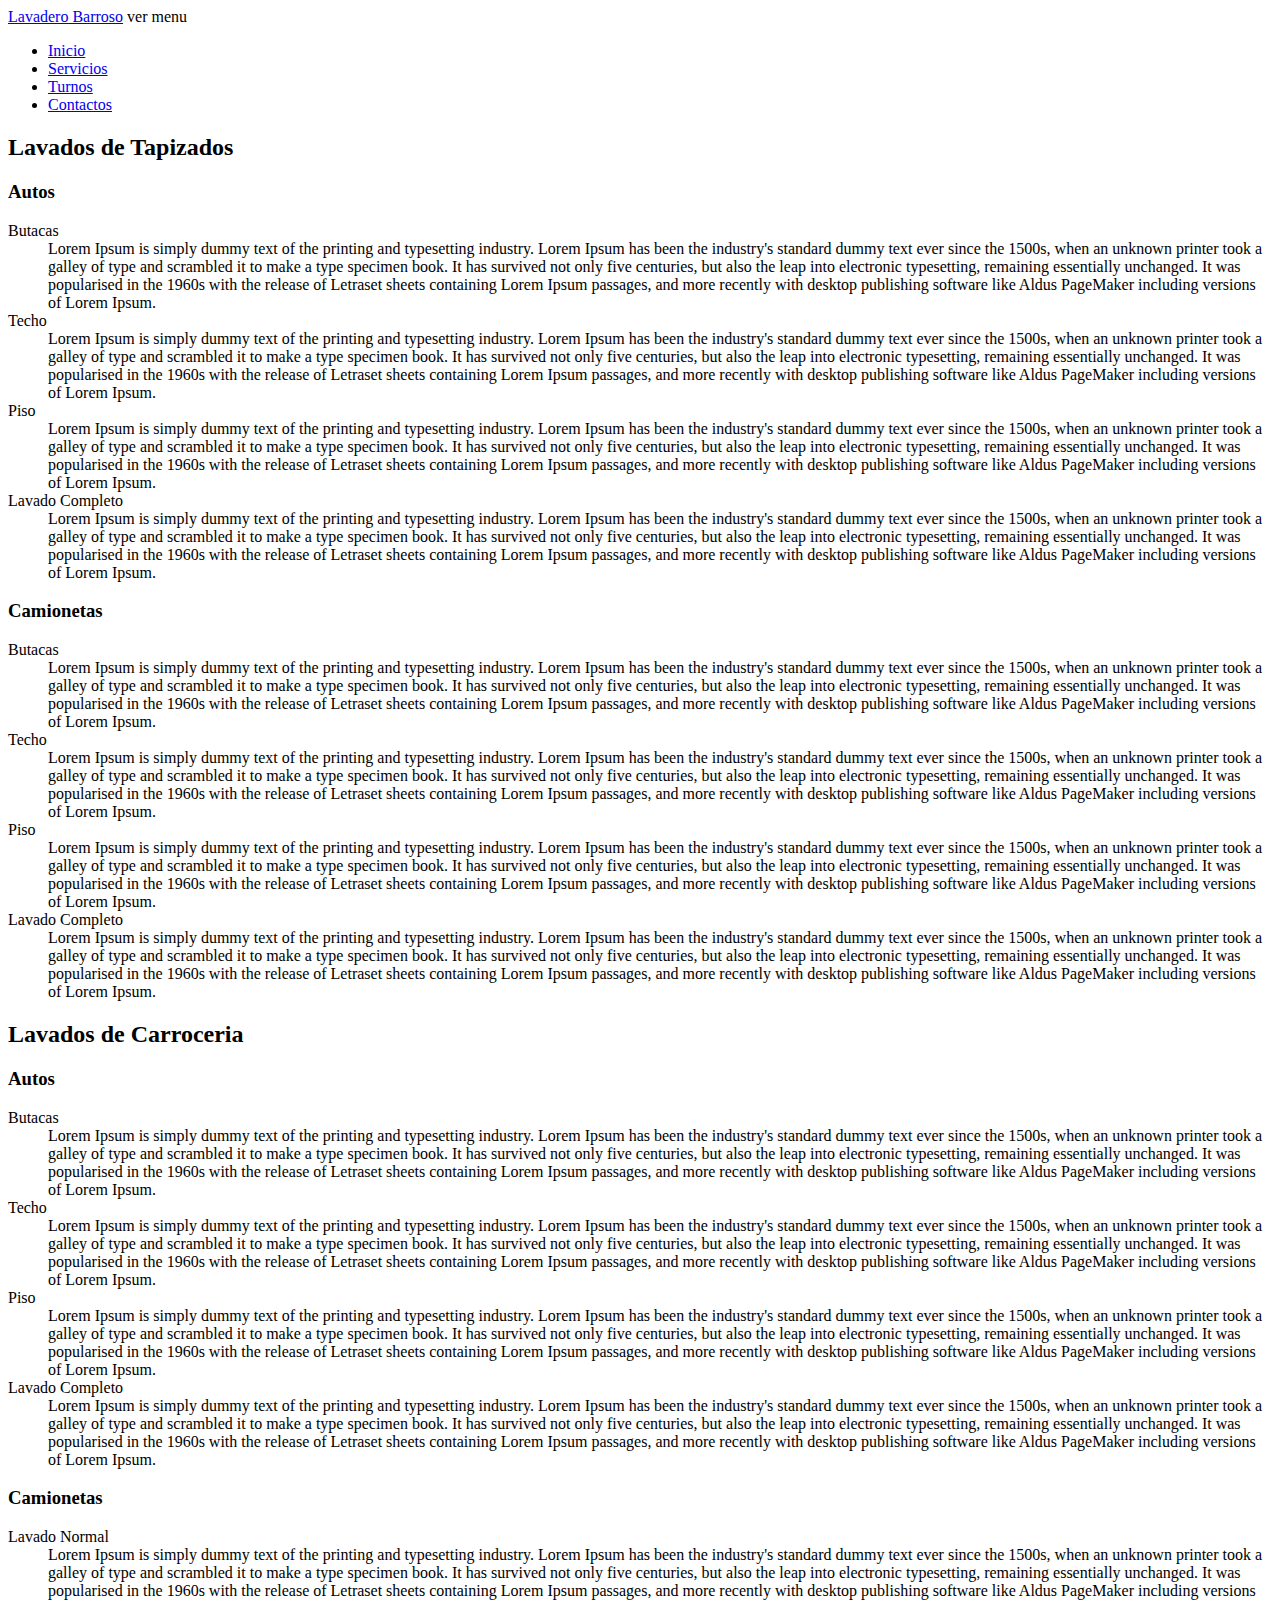
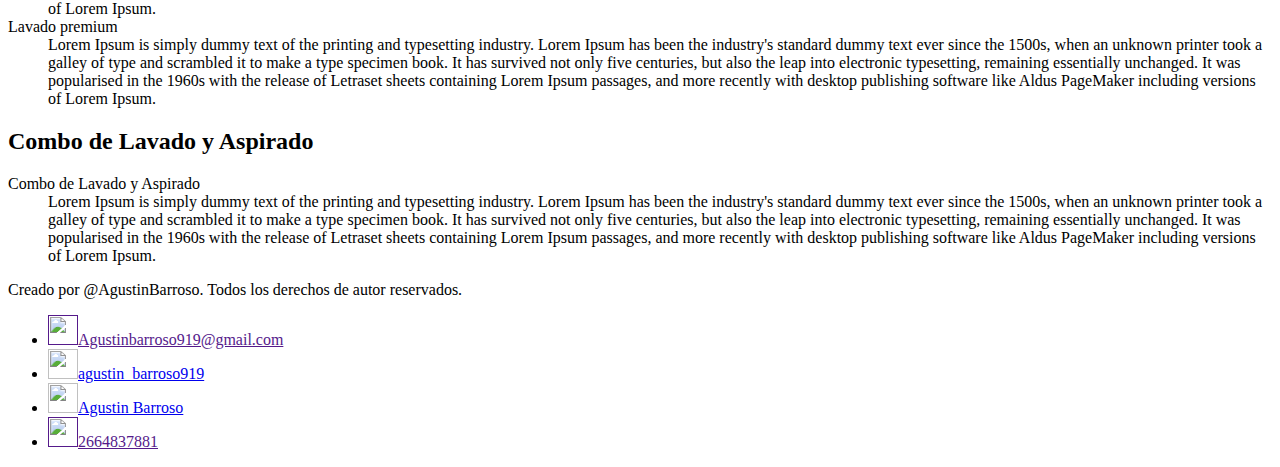
==== servicios.html @ 370b1d12 "Version 1.0.1" ====
<!DOCTYPE html>
<html lang="es">
<head>
    <meta charset="UTF-8">
    <meta http-equiv="X-UA-Compatible" content="IE=edge">
    <meta name="viewport" content="width=device-width, initial-scale=1.0">
    <title>Servicios</title>
    <link rel="shortcut icon" href="./Fuentes/auto.png">

    <link rel="stylesheet" href="https://fonts.google.com/specimen/Roboto">
    <link rel="stylesheet" href="https://fonts.google.com/specimen/Architects+Daughter#standard-styles">
    <link rel="stylesheet" type="text/css" href="Mi PaginaWeb.CSS">
    <script defer src="scripts.js"></script>
</head>
<body>
    <noscript>
        <p>La página que estás viendo requiere  el uso de JavaScript. Si lo has deshabilitado intencionadamente, por favor vuelve a activarlo.</p>
    </noscript>
    <header class="header">
        <div class="container logo-nav-container">
            <a href="index.html" class="logo">Lavadero Barroso</a>
            <span class="menu-icon">ver menu</span>
            <nav class="navegacion">
                <ul class="show">
                    <li><a title="Inicio" type="text/html" href="index.html">Inicio</a></li>
                    <li><a title="Servicios" type="text/html" href="servicios.html">Servicios</a></li>
                    <li><a title="Turnos" target="_blank" type="text/html" href="Turnos.html">Turnos</a></li>
                    <li><a href="#Contactos" title="Contactos">Contactos</a></li>
                </ul>
            </nav>
        </div>
    </header>
    <main class="main">
        <div class="container">
            <a class="anchor" id="Lavado de Tapizados"></a>
            <h2 >Lavados de Tapizados</h2>
            <h3>Autos</h3>
            <dl>
                <dt>Butacas</dt>
                <dd>Lorem Ipsum is simply dummy text of the printing and typesetting industry. Lorem Ipsum has been the industry's standard dummy text ever since the 1500s, when an unknown printer took a galley of type and scrambled it to make a type specimen book. It has survived not only five centuries, but also the leap into electronic typesetting, remaining essentially unchanged. It was popularised in the 1960s with the release of Letraset sheets containing Lorem Ipsum passages, and more recently with desktop publishing software like Aldus PageMaker including versions of Lorem Ipsum.</dd>
                <dt>Techo</dt>
                <dd>Lorem Ipsum is simply dummy text of the printing and typesetting industry. Lorem Ipsum has been the industry's standard dummy text ever since the 1500s, when an unknown printer took a galley of type and scrambled it to make a type specimen book. It has survived not only five centuries, but also the leap into electronic typesetting, remaining essentially unchanged. It was popularised in the 1960s with the release of Letraset sheets containing Lorem Ipsum passages, and more recently with desktop publishing software like Aldus PageMaker including versions of Lorem Ipsum.</dd>
                <dt>Piso</dt>
                <dd>Lorem Ipsum is simply dummy text of the printing and typesetting industry. Lorem Ipsum has been the industry's standard dummy text ever since the 1500s, when an unknown printer took a galley of type and scrambled it to make a type specimen book. It has survived not only five centuries, but also the leap into electronic typesetting, remaining essentially unchanged. It was popularised in the 1960s with the release of Letraset sheets containing Lorem Ipsum passages, and more recently with desktop publishing software like Aldus PageMaker including versions of Lorem Ipsum.</dd>
                <dt>Lavado Completo</dt>
                <dd>Lorem Ipsum is simply dummy text of the printing and typesetting industry. Lorem Ipsum has been the industry's standard dummy text ever since the 1500s, when an unknown printer took a galley of type and scrambled it to make a type specimen book. It has survived not only five centuries, but also the leap into electronic typesetting, remaining essentially unchanged. It was popularised in the 1960s with the release of Letraset sheets containing Lorem Ipsum passages, and more recently with desktop publishing software like Aldus PageMaker including versions of Lorem Ipsum.</dd>
            </dl>
            <h3>Camionetas</h3>
            <dl>
                <dt>Butacas</dt>
                <dd>Lorem Ipsum is simply dummy text of the printing and typesetting industry. Lorem Ipsum has been the industry's standard dummy text ever since the 1500s, when an unknown printer took a galley of type and scrambled it to make a type specimen book. It has survived not only five centuries, but also the leap into electronic typesetting, remaining essentially unchanged. It was popularised in the 1960s with the release of Letraset sheets containing Lorem Ipsum passages, and more recently with desktop publishing software like Aldus PageMaker including versions of Lorem Ipsum.</dd>
                <dt>Techo</dt>
                <dd>Lorem Ipsum is simply dummy text of the printing and typesetting industry. Lorem Ipsum has been the industry's standard dummy text ever since the 1500s, when an unknown printer took a galley of type and scrambled it to make a type specimen book. It has survived not only five centuries, but also the leap into electronic typesetting, remaining essentially unchanged. It was popularised in the 1960s with the release of Letraset sheets containing Lorem Ipsum passages, and more recently with desktop publishing software like Aldus PageMaker including versions of Lorem Ipsum.</dd>
                <dt>Piso</dt>
                <dd>Lorem Ipsum is simply dummy text of the printing and typesetting industry. Lorem Ipsum has been the industry's standard dummy text ever since the 1500s, when an unknown printer took a galley of type and scrambled it to make a type specimen book. It has survived not only five centuries, but also the leap into electronic typesetting, remaining essentially unchanged. It was popularised in the 1960s with the release of Letraset sheets containing Lorem Ipsum passages, and more recently with desktop publishing software like Aldus PageMaker including versions of Lorem Ipsum.</dd>
                <dt>Lavado Completo</dt>
                <dd>Lorem Ipsum is simply dummy text of the printing and typesetting industry. Lorem Ipsum has been the industry's standard dummy text ever since the 1500s, when an unknown printer took a galley of type and scrambled it to make a type specimen book. It has survived not only five centuries, but also the leap into electronic typesetting, remaining essentially unchanged. It was popularised in the 1960s with the release of Letraset sheets containing Lorem Ipsum passages, and more recently with desktop publishing software like Aldus PageMaker including versions of Lorem Ipsum.</dd>
            </dl>
            <a class="anchor" id="Lavados de Carroceria"></a>
            <h2>Lavados de Carroceria</h2>
            <h3>Autos</h3>
            <dl>
                <dt>Butacas</dt>
                <dd>Lorem Ipsum is simply dummy text of the printing and typesetting industry. Lorem Ipsum has been the industry's standard dummy text ever since the 1500s, when an unknown printer took a galley of type and scrambled it to make a type specimen book. It has survived not only five centuries, but also the leap into electronic typesetting, remaining essentially unchanged. It was popularised in the 1960s with the release of Letraset sheets containing Lorem Ipsum passages, and more recently with desktop publishing software like Aldus PageMaker including versions of Lorem Ipsum.</dd>
                <dt>Techo</dt>
                <dd>Lorem Ipsum is simply dummy text of the printing and typesetting industry. Lorem Ipsum has been the industry's standard dummy text ever since the 1500s, when an unknown printer took a galley of type and scrambled it to make a type specimen book. It has survived not only five centuries, but also the leap into electronic typesetting, remaining essentially unchanged. It was popularised in the 1960s with the release of Letraset sheets containing Lorem Ipsum passages, and more recently with desktop publishing software like Aldus PageMaker including versions of Lorem Ipsum.</dd>
                <dt>Piso</dt>
                <dd>Lorem Ipsum is simply dummy text of the printing and typesetting industry. Lorem Ipsum has been the industry's standard dummy text ever since the 1500s, when an unknown printer took a galley of type and scrambled it to make a type specimen book. It has survived not only five centuries, but also the leap into electronic typesetting, remaining essentially unchanged. It was popularised in the 1960s with the release of Letraset sheets containing Lorem Ipsum passages, and more recently with desktop publishing software like Aldus PageMaker including versions of Lorem Ipsum.</dd>
                <dt>Lavado Completo</dt>
                <dd>Lorem Ipsum is simply dummy text of the printing and typesetting industry. Lorem Ipsum has been the industry's standard dummy text ever since the 1500s, when an unknown printer took a galley of type and scrambled it to make a type specimen book. It has survived not only five centuries, but also the leap into electronic typesetting, remaining essentially unchanged. It was popularised in the 1960s with the release of Letraset sheets containing Lorem Ipsum passages, and more recently with desktop publishing software like Aldus PageMaker including versions of Lorem Ipsum.</dd>
            </dl>
            <h3>Camionetas</h3>
            <dl>
                <dt>Lavado Normal</dt>
                <dd>Lorem Ipsum is simply dummy text of the printing and typesetting industry. Lorem Ipsum has been the industry's standard dummy text ever since the 1500s, when an unknown printer took a galley of type and scrambled it to make a type specimen book. It has survived not only five centuries, but also the leap into electronic typesetting, remaining essentially unchanged. It was popularised in the 1960s with the release of Letraset sheets containing Lorem Ipsum passages, and more recently with desktop publishing software like Aldus PageMaker including versions of Lorem Ipsum.</dd>
                <dt>Lavado premium</dt>
                <dd>Lorem Ipsum is simply dummy text of the printing and typesetting industry. Lorem Ipsum has been the industry's standard dummy text ever since the 1500s, when an unknown printer took a galley of type and scrambled it to make a type specimen book. It has survived not only five centuries, but also the leap into electronic typesetting, remaining essentially unchanged. It was popularised in the 1960s with the release of Letraset sheets containing Lorem Ipsum passages, and more recently with desktop publishing software like Aldus PageMaker including versions of Lorem Ipsum.</dd>
            </dl>
            <a class="anchor" id="Combo de Lavado y Aspirado"></a>
            <h2>Combo de Lavado y Aspirado</h2>
            <dl>
                <dt>Combo de Lavado y Aspirado</dt>
                <dd>Lorem Ipsum is simply dummy text of the printing and typesetting industry. Lorem Ipsum has been the industry's standard dummy text ever since the 1500s, when an unknown printer took a galley of type and scrambled it to make a type specimen book. It has survived not only five centuries, but also the leap into electronic typesetting, remaining essentially unchanged. It was popularised in the 1960s with the release of Letraset sheets containing Lorem Ipsum passages, and more recently with desktop publishing software like Aldus PageMaker including versions of Lorem Ipsum.</dd>
            </dl>
        </div>
    </main>
    <footer id="Contactos" class="footer">
        <div class="conteiner">
            <p>Creado por @AgustinBarroso. Todos los derechos de autor reservados.</p>
            <ul> 
                <li class="nada"><a href="" title="gmail"><img src="https://img.icons8.com/color/48/000000/gmail--v1.png" height="30px" width="30px"/>Agustinbarroso919@gmail.com</a></li>
                <li class="nada"><a href="https://www.instagram.com/agustin_barroso919/?hl=es" title="facebook"><img src="https://img.icons8.com/color/48/000000/instagram-new--v1.png" width="30px" height="30px"/>agustin_barroso919</a></li>
                <li class="nada"><a href="https://www.facebook.com/agustin.barrosl/" title="instagram"><img src="https://img.icons8.com/color/48/000000/facebook.png" width="30px" height="30px"/>Agustin Barroso</a></li>
                <li class="nada"><a href="" title="whatsapp"><img src="https://img.icons8.com/color/48/000000/whatsapp--v1.png" height="30px" width="30px"/>2664837881</a></li>
            </ul>   
        </div>
    </footer>
    <script src="https://code.jquery.com/jquery-3.6.0.min.js"></script>
    <script src="scripts.js"></script>
</body>
</html>
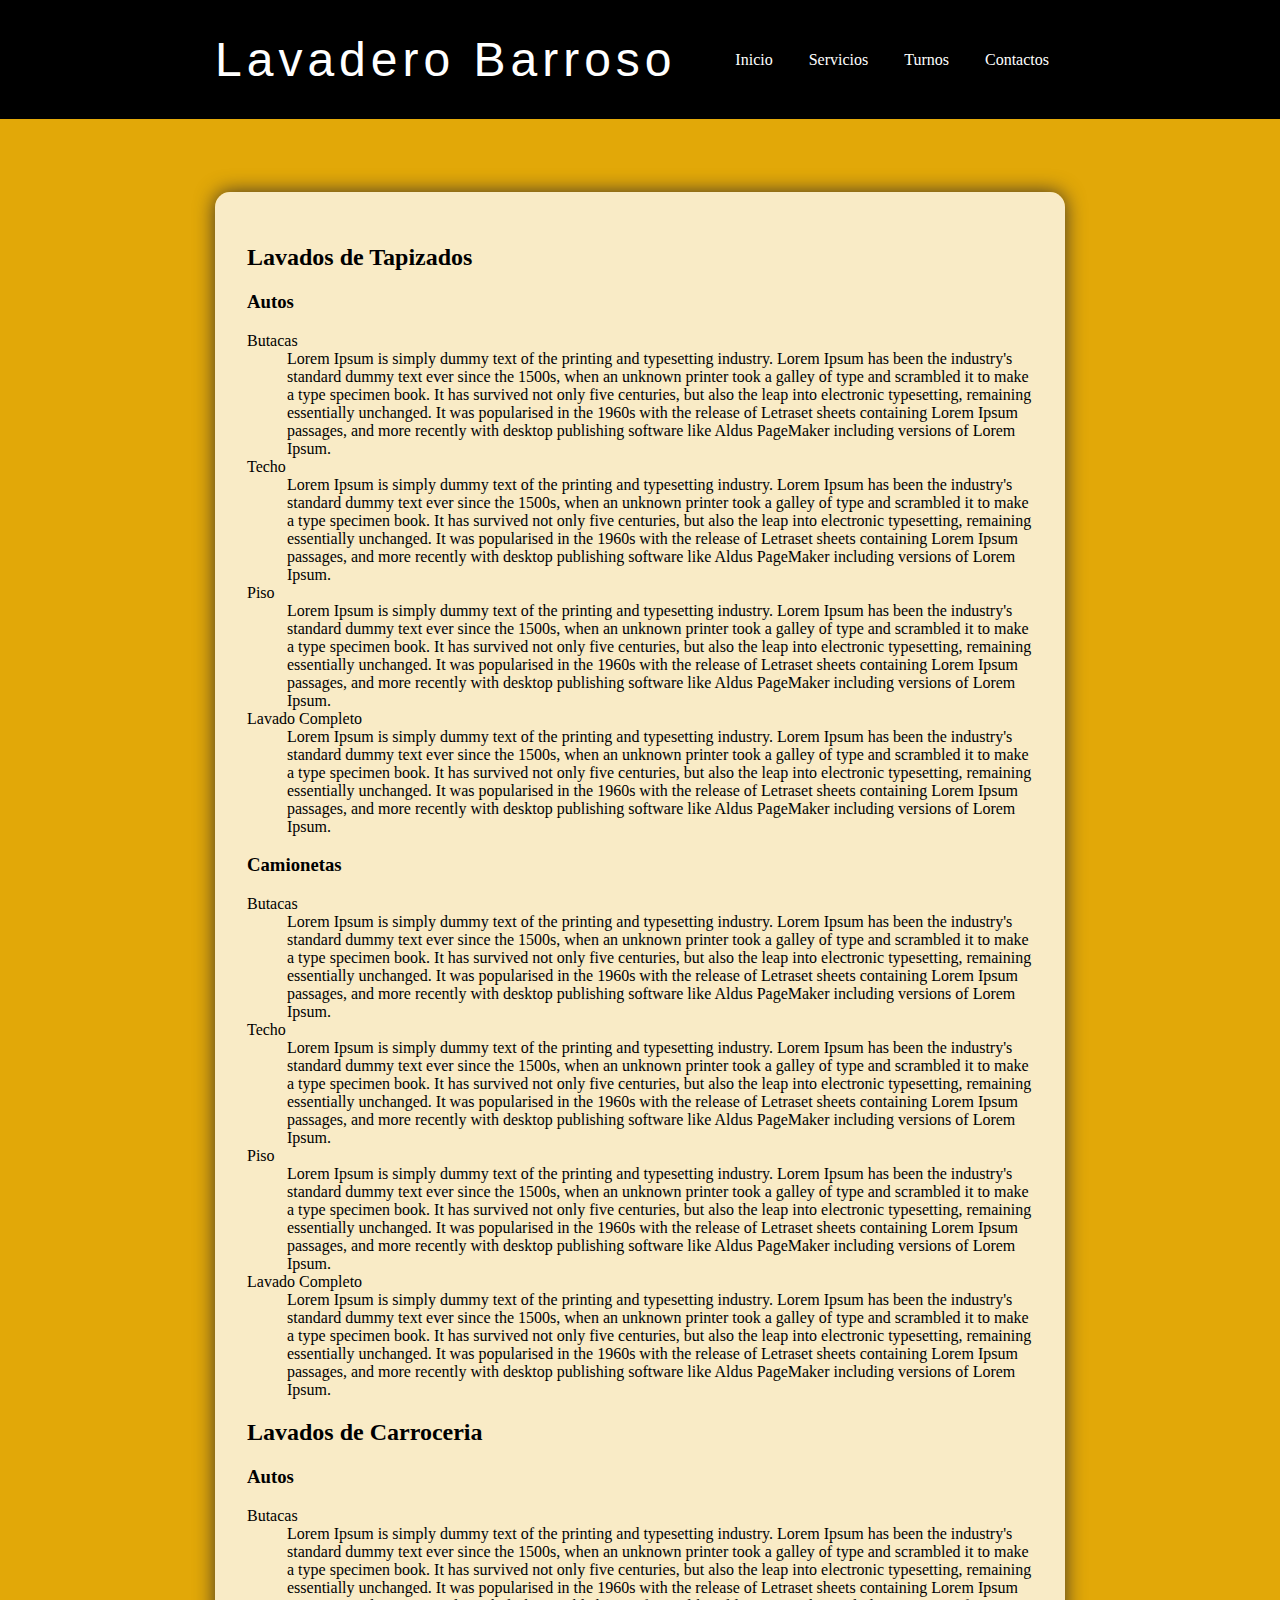
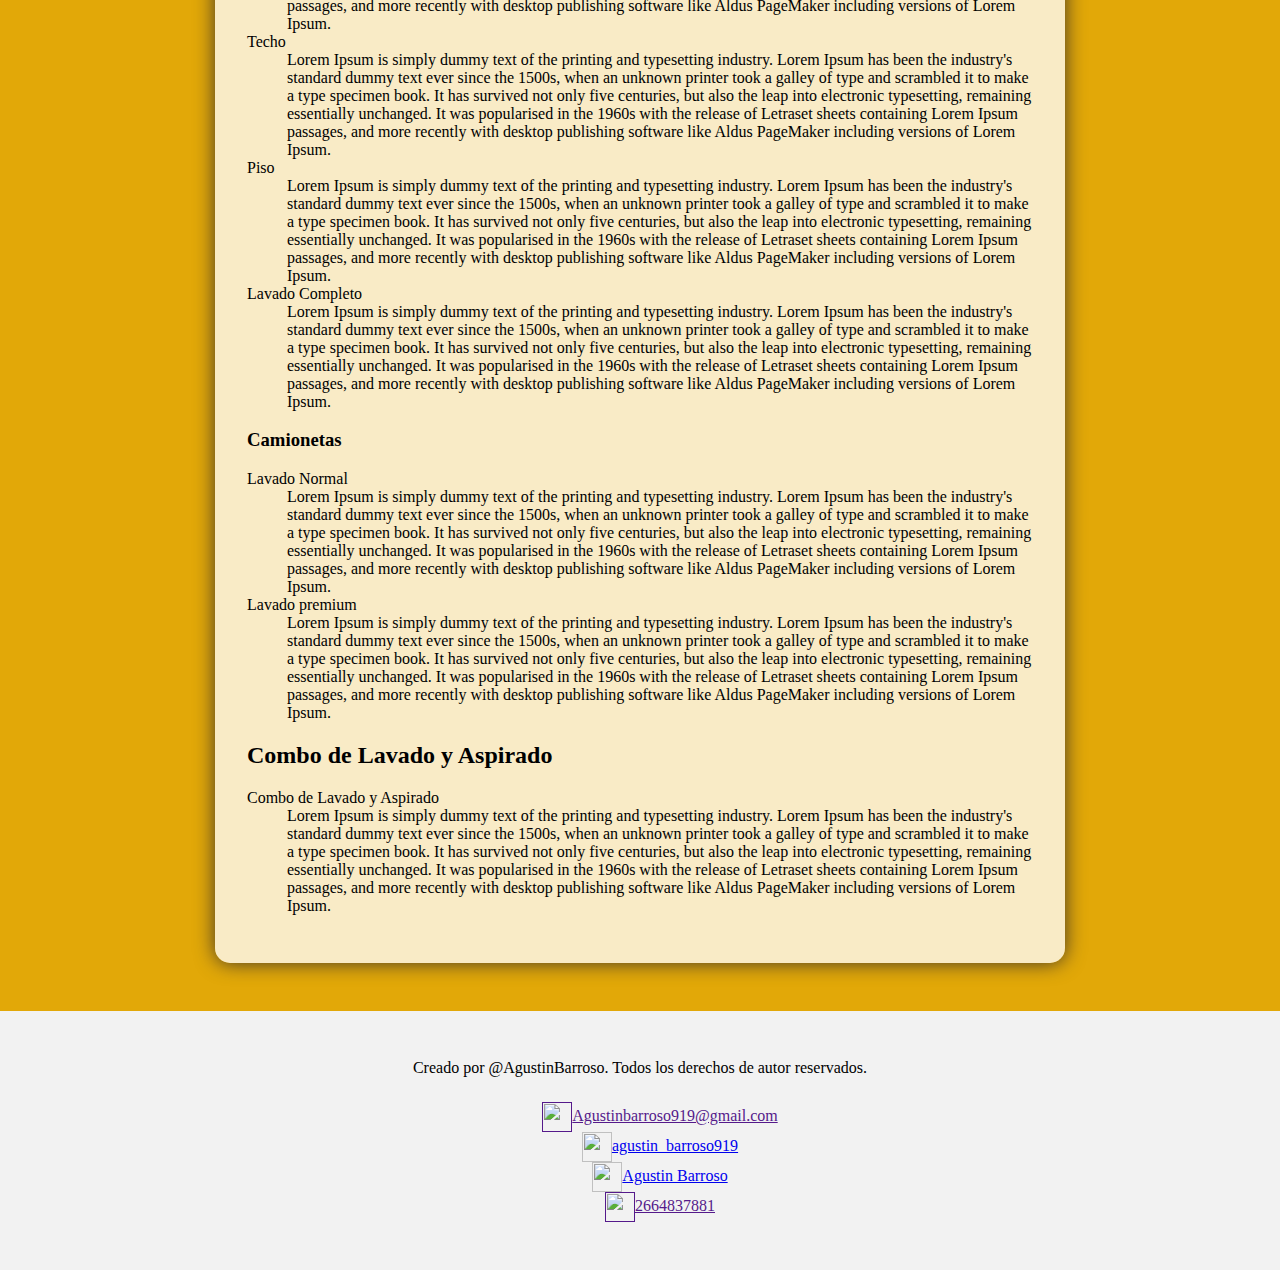
==== commit b9c5523e: "Version 1.0.2" ====
--- a/servicios.html
+++ b/servicios.html
@@ -5,12 +5,12 @@
     <meta http-equiv="X-UA-Compatible" content="IE=edge">
     <meta name="viewport" content="width=device-width, initial-scale=1.0">
     <title>Servicios</title>
-    <link rel="shortcut icon" href="./Fuentes/auto.png">
+    <link rel="shortcut icon" href="imagenes/auto.png">
 
     <link rel="stylesheet" href="https://fonts.google.com/specimen/Roboto">
     <link rel="stylesheet" href="https://fonts.google.com/specimen/Architects+Daughter#standard-styles">
-    <link rel="stylesheet" type="text/css" href="Mi PaginaWeb.CSS">
-    <script defer src="scripts.js"></script>
+    <link rel="stylesheet" type="text/css" href="CSS/Mi PaginaWeb.CSS">
+    <script defer src="JS/scripts.js"></script>
 </head>
 <body>
     <noscript>
@@ -96,6 +96,6 @@
         </div>
     </footer>
     <script src="https://code.jquery.com/jquery-3.6.0.min.js"></script>
-    <script src="scripts.js"></script>
+    <script src="JS/scripts.js"></script>
 </body>
 </html>--- a/CSS/Mi PaginaWeb.CSS
+++ b/CSS/Mi PaginaWeb.CSS
@@ -0,0 +1,312 @@
+body{
+    font-family:Roboto, serif;
+    margin: 0;
+    padding: 0;
+    /*background-image: url("https://w0.peakpx.com/wallpaper/416/195/HD-wallpaper-car-wash-gyx.jpg");
+    */
+    background-color: rgb(226,168, 8);
+    background-size: 100% 100%;
+}
+
+.container{
+    width: 85%;
+    max-width: 850px;
+    margin: 0 auto;
+}
+
+main div{
+    background-color:rgba(255, 255, 255, 0.774);
+    padding: 2rem;
+    border-radius: 15px;
+    box-shadow: 0px 0px 20px #3f3529;
+}
+
+p{
+    margin-bottom: 1.6em;
+}
+h1{
+    font-size: 5rem;
+    line-height: 1.3em;
+    text-align: center;
+}
+#atencion{
+    background-color: rgba(255, 255, 255, 0.774);
+    border-radius: 12px;
+    margin-left: 3em;
+    margin-right: 3em;
+    padding: 2em;
+    text-align: center;
+    box-shadow: 0px 0px 20px #3f3529;
+}
+.header{
+    background-color: black;
+    color: white;
+    padding: 2rem 0;
+
+    position: fixed;
+    left: 0;
+    top: 0;
+    width: 100%;
+    z-index: 2;
+}
+.header a{
+    color: white;
+    text-decoration: none;
+}
+
+.logo-nav-container{
+    display: flex;
+    justify-content: space-between;
+    align-items: center;
+    flex-wrap: wrap;
+}
+
+.navegacion ul{
+    margin: 0;
+    padding: 0;
+    list-style: none;
+}
+.navegacion ul li{
+    display: inline-block;  
+}
+.navegacion ul li a{
+    display: block;
+    padding: 0.5rem 1rem;
+    transition: all 0.4s linear;
+    border-radius: 5px;
+}
+.navegacion ul li a:hover{
+    background: rgb(165, 165, 165);
+}
+.logo{
+    letter-spacing: 5px;
+    font-size: 3em;
+    font-family: "Architects Daughter", sans-serif;
+}
+.menu-icon{
+    display: none;
+}
+.footer{
+    background: #f2f2f2;
+    padding: 2rem 0;
+    text-align: center;
+    margin-top: 3rem;
+}
+.main{
+    padding-top: 12rem;
+}
+.principal{
+    background-color:rgba(255, 255, 255, 0.774);
+    padding: 2rem;
+    margin-left: 7em;
+    margin-right: 7em;
+    border-radius: 15px;
+    box-shadow: 0px 0px 20px #3f3529;
+}
+a.anchor {
+    display: block;
+    position: relative;
+    top: -150px;
+    visibility: hidden;
+}
+.nada{
+    list-style-type: none;
+}
+  /*Formulario*/
+.mainform{
+    padding-top: 12rem;
+  }
+.mainform div{
+    background-color:rgba(255, 255, 255, 0.541);
+    border-radius: 15px;
+    padding: 2rem;
+}
+.formulario{
+    border: 1px solid black;
+    background-color: white;
+    font-size: 20px;
+    padding: 10px;
+    justify-content: space-between;
+    border-radius: 15px;
+    box-shadow: 0px 0px 20px #3f3529;
+}
+.turnos{
+    text-align: center;
+}
+.Errores{
+    visibility: hidden;
+    color: white;
+    margin-top: 3em;
+    margin-left: 20em;
+    margin-right: 20em;
+    border: 1px solid black;
+    background-color: tomato;
+    border-radius: 15px;
+    box-shadow: 0px 0px 20px #3f3529;
+}
+textarea{
+    margin-left: 15vw;
+}
+.acomodar{
+    width: 200px;
+    height: 20px;
+}
+.labels{
+    margin-left: 3em;
+}
+.boton{
+    margin-left: 3em;
+    width: 100px;
+    height: 30px;
+    margin-left: 3em;
+    margin-bottom: 2em;
+}
+.contenedor{
+    visibility: hidden;
+    background-color:white;
+    border-radius: 15px;
+    margin-top: 10em;
+    margin-left: 20em;
+    margin-right: 20em;
+    border-radius: 15px;
+    border: 1px solid black;
+    box-shadow: 0px 0px 20px #3f3529;
+
+}
+.Visitas h2{
+    text-align: center;
+    margin: 2em;
+}
+    
+/*Carousel*/
+    * {box-sizing: border-box}
+    imgs {display: none}
+    img {vertical-align: middle;}
+
+    .carousel {
+      max-width: 1000px;
+      position: relative;
+      margin: auto;
+      z-index: 1;
+      margin-top: 12em;
+    }
+    
+    /* Next & previous buttons */
+    .prev, .next {
+      cursor: pointer;
+      position: absolute;
+      top: 50%;
+      width: auto;
+      padding: 16px;
+      margin-top: -22px;
+      color: white;
+      font-weight: bold;
+      font-size: 18px;
+      transition: 0.6s ease;
+      border-radius: 0 3px 3px 0;
+      user-select: none;
+    }
+    
+    /* Position the "next button" to the right */
+    .next {
+      right: 0;
+      border-radius: 3px 0 0 3px;
+    }
+    
+    /* On hover, add a black background color with a little bit see-through */
+    .prev:hover, .next:hover {
+      background-color: rgba(0,0,0,0.8);
+    }
+    .contador {
+      color: #f2f2f2;
+      font-size: 15px;
+      padding: 8px 12px;
+      position: absolute;
+      bottom: 8px;
+      width: 100%;
+      text-align: center;
+    }
+ 
+    .gotaDeAgua {
+      color: #f2f2f2;
+      font-size: 20px;
+      padding: 8px 12px;
+      position: absolute;
+      top: 0;
+    }
+    .punto {
+      cursor: pointer;
+      height: 15px;
+      width: 15px;
+      margin: 0 2px;
+      background-color: #bbb;
+      border-radius: 50%;
+      display: inline-block;
+      transition: background-color 0.6s ease;
+    }
+    
+    .active, .dot:hover {
+      background-color: #717171;
+    }
+    
+    /* Fading animation */
+    .fade {
+      -webkit-animation-name: fade;
+      -webkit-animation-duration: 1.5s;
+      animation-name: fade;
+      animation-duration: 1.5s;
+    }
+    
+    @-webkit-keyframes fade {
+      from {opacity: .4} 
+      to {opacity: 1}
+    }
+    
+    @keyframes fade {
+      from {opacity: .4} 
+      to {opacity: 1}
+    }
+    
+    /* On smaller screens, decrease text size */
+    @media only screen and (max-width: 300px) {
+      .prev, .next,.text {font-size: 11px}
+    }
+
+    @media only screen and (max-width: 986px){
+    body{
+        background-color: rgb(226,168, 8);
+        background-image: none;
+    }
+    .logo{
+        letter-spacing: 5px;
+        font-size: 1.5em;
+        font-family: "Architects Daughter", sans-serif;
+    }
+    .navegacion{
+        width: 100%;
+        margin-top: 1rem;
+    }
+    .navegacion ul li{
+        display: block;  
+    }
+    .navegacion ul li a{
+        display: block;
+        padding: 0.5rem 0;
+        transition: all 0.4s linear;
+        border-radius: 5px;
+    }
+    .menu-icon{
+        display: block;
+        cursor: pointer;
+        padding: 0.5rem 1;
+    }
+    .navegacion ul{
+        display: none;
+    }
+    .navegacion ul.show{
+        display: block;
+    }
+    textarea{
+        margin-left: 5vw;
+    }
+}
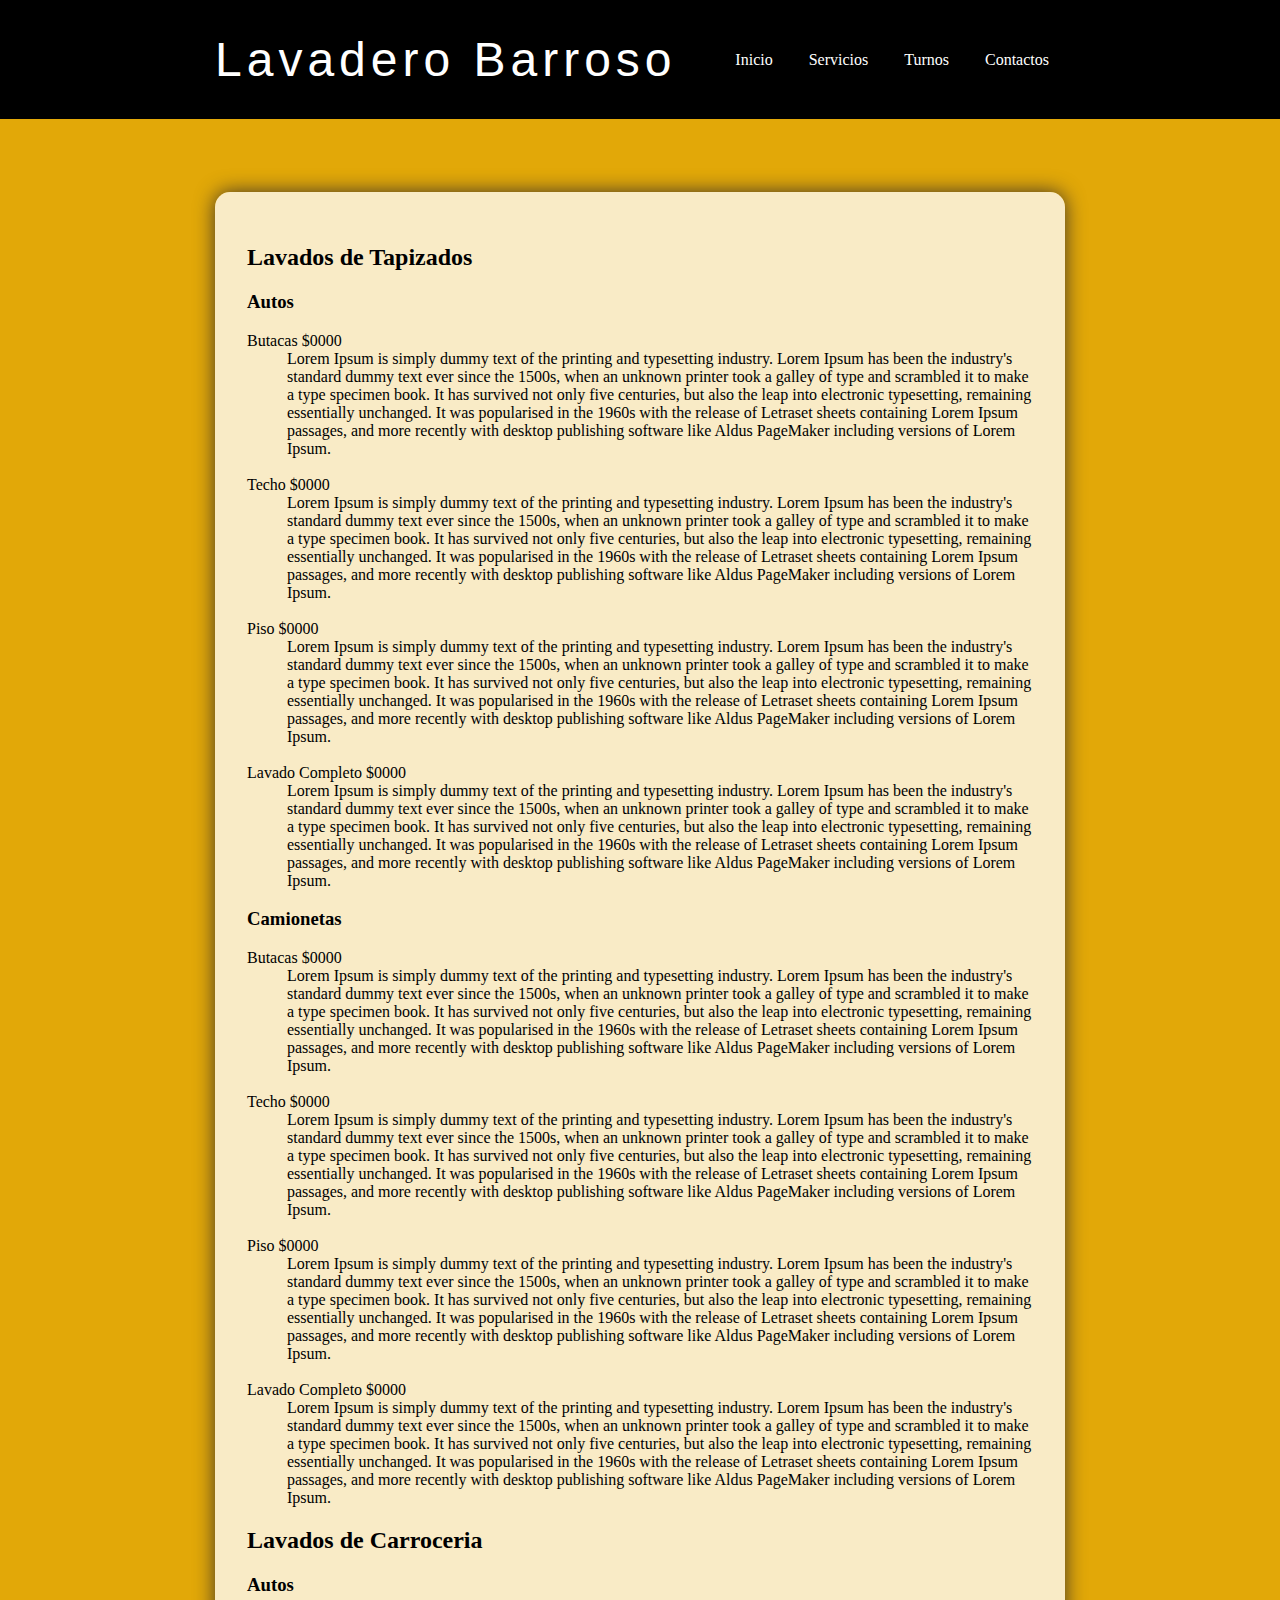
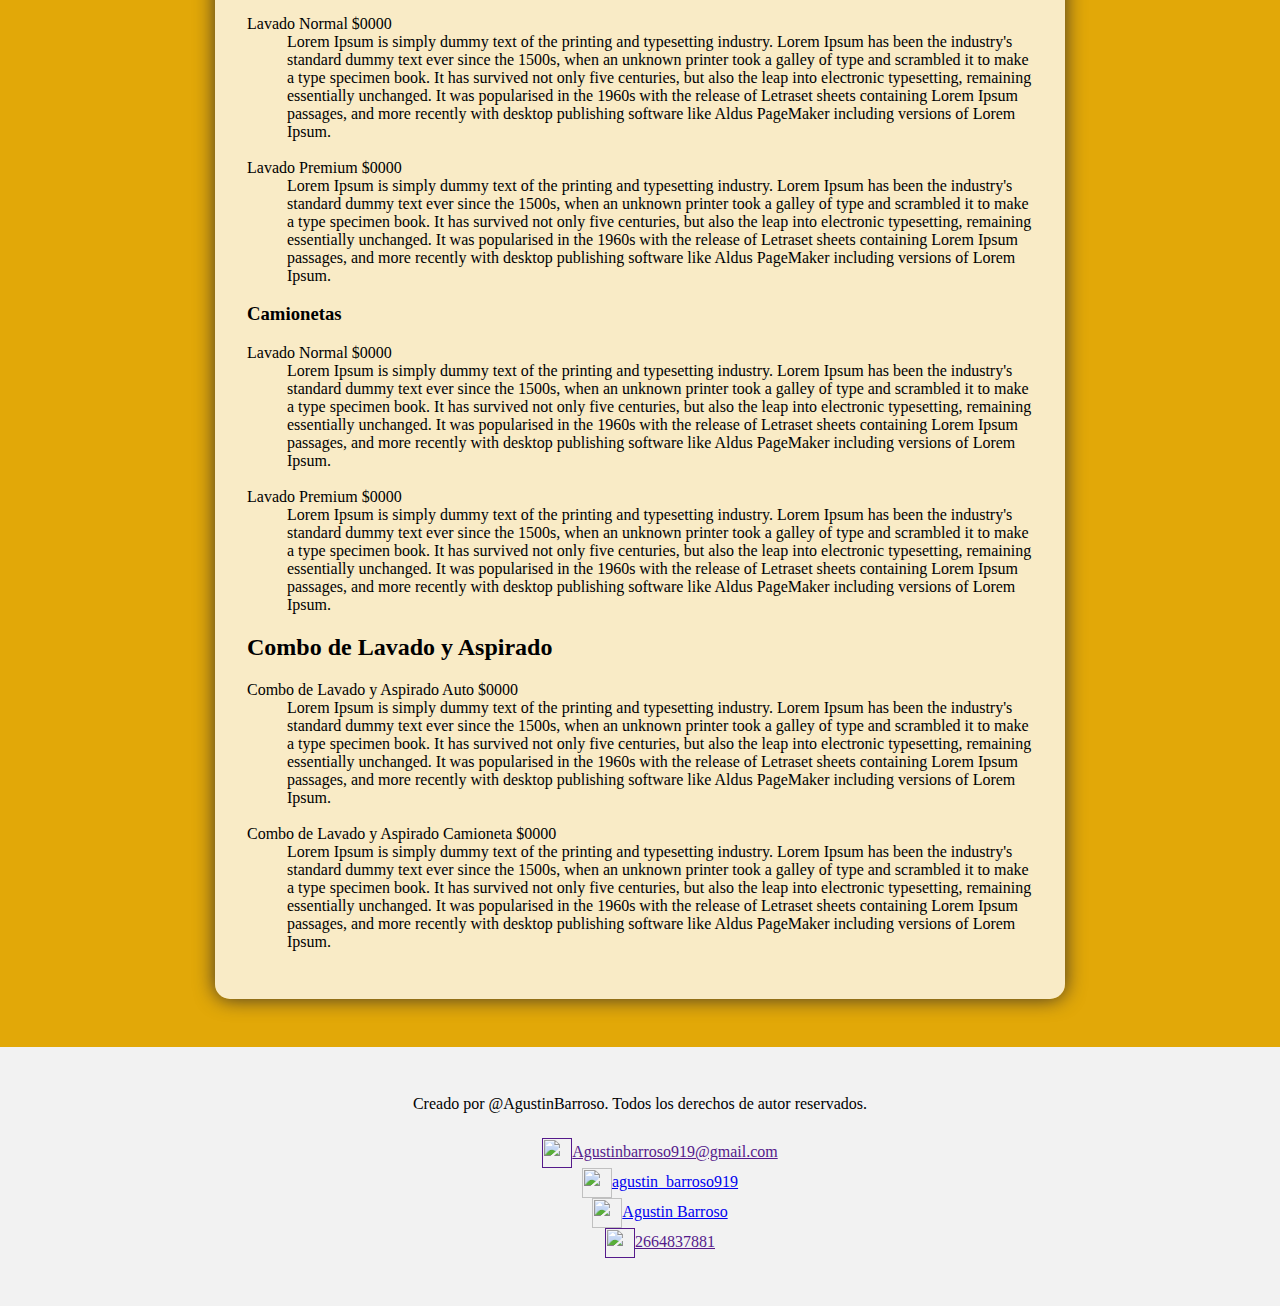
==== commit f62e673a: "Version 1.0.3" ====
--- a/servicios.html
+++ b/servicios.html
@@ -36,50 +36,57 @@
             <h2 >Lavados de Tapizados</h2>
             <h3>Autos</h3>
             <dl>
-                <dt>Butacas</dt>
+                <dt>Butacas $0000</dt>
                 <dd>Lorem Ipsum is simply dummy text of the printing and typesetting industry. Lorem Ipsum has been the industry's standard dummy text ever since the 1500s, when an unknown printer took a galley of type and scrambled it to make a type specimen book. It has survived not only five centuries, but also the leap into electronic typesetting, remaining essentially unchanged. It was popularised in the 1960s with the release of Letraset sheets containing Lorem Ipsum passages, and more recently with desktop publishing software like Aldus PageMaker including versions of Lorem Ipsum.</dd>
-                <dt>Techo</dt>
+                <br>
+                <dt>Techo $0000</dt>
                 <dd>Lorem Ipsum is simply dummy text of the printing and typesetting industry. Lorem Ipsum has been the industry's standard dummy text ever since the 1500s, when an unknown printer took a galley of type and scrambled it to make a type specimen book. It has survived not only five centuries, but also the leap into electronic typesetting, remaining essentially unchanged. It was popularised in the 1960s with the release of Letraset sheets containing Lorem Ipsum passages, and more recently with desktop publishing software like Aldus PageMaker including versions of Lorem Ipsum.</dd>
-                <dt>Piso</dt>
+                <br>
+                <dt>Piso $0000</dt>
                 <dd>Lorem Ipsum is simply dummy text of the printing and typesetting industry. Lorem Ipsum has been the industry's standard dummy text ever since the 1500s, when an unknown printer took a galley of type and scrambled it to make a type specimen book. It has survived not only five centuries, but also the leap into electronic typesetting, remaining essentially unchanged. It was popularised in the 1960s with the release of Letraset sheets containing Lorem Ipsum passages, and more recently with desktop publishing software like Aldus PageMaker including versions of Lorem Ipsum.</dd>
-                <dt>Lavado Completo</dt>
+                <br>
+                <dt>Lavado Completo $0000</dt>
                 <dd>Lorem Ipsum is simply dummy text of the printing and typesetting industry. Lorem Ipsum has been the industry's standard dummy text ever since the 1500s, when an unknown printer took a galley of type and scrambled it to make a type specimen book. It has survived not only five centuries, but also the leap into electronic typesetting, remaining essentially unchanged. It was popularised in the 1960s with the release of Letraset sheets containing Lorem Ipsum passages, and more recently with desktop publishing software like Aldus PageMaker including versions of Lorem Ipsum.</dd>
             </dl>
             <h3>Camionetas</h3>
             <dl>
-                <dt>Butacas</dt>
+                <dt>Butacas $0000</dt>
                 <dd>Lorem Ipsum is simply dummy text of the printing and typesetting industry. Lorem Ipsum has been the industry's standard dummy text ever since the 1500s, when an unknown printer took a galley of type and scrambled it to make a type specimen book. It has survived not only five centuries, but also the leap into electronic typesetting, remaining essentially unchanged. It was popularised in the 1960s with the release of Letraset sheets containing Lorem Ipsum passages, and more recently with desktop publishing software like Aldus PageMaker including versions of Lorem Ipsum.</dd>
-                <dt>Techo</dt>
+                <br>
+                <dt>Techo $0000</dt>
                 <dd>Lorem Ipsum is simply dummy text of the printing and typesetting industry. Lorem Ipsum has been the industry's standard dummy text ever since the 1500s, when an unknown printer took a galley of type and scrambled it to make a type specimen book. It has survived not only five centuries, but also the leap into electronic typesetting, remaining essentially unchanged. It was popularised in the 1960s with the release of Letraset sheets containing Lorem Ipsum passages, and more recently with desktop publishing software like Aldus PageMaker including versions of Lorem Ipsum.</dd>
-                <dt>Piso</dt>
+                <br>
+                <dt>Piso $0000</dt>
                 <dd>Lorem Ipsum is simply dummy text of the printing and typesetting industry. Lorem Ipsum has been the industry's standard dummy text ever since the 1500s, when an unknown printer took a galley of type and scrambled it to make a type specimen book. It has survived not only five centuries, but also the leap into electronic typesetting, remaining essentially unchanged. It was popularised in the 1960s with the release of Letraset sheets containing Lorem Ipsum passages, and more recently with desktop publishing software like Aldus PageMaker including versions of Lorem Ipsum.</dd>
-                <dt>Lavado Completo</dt>
+                <br>
+                <dt>Lavado Completo $0000</dt>
                 <dd>Lorem Ipsum is simply dummy text of the printing and typesetting industry. Lorem Ipsum has been the industry's standard dummy text ever since the 1500s, when an unknown printer took a galley of type and scrambled it to make a type specimen book. It has survived not only five centuries, but also the leap into electronic typesetting, remaining essentially unchanged. It was popularised in the 1960s with the release of Letraset sheets containing Lorem Ipsum passages, and more recently with desktop publishing software like Aldus PageMaker including versions of Lorem Ipsum.</dd>
             </dl>
             <a class="anchor" id="Lavados de Carroceria"></a>
             <h2>Lavados de Carroceria</h2>
             <h3>Autos</h3>
             <dl>
-                <dt>Butacas</dt>
+                <dt>Lavado Normal $0000</dt>
                 <dd>Lorem Ipsum is simply dummy text of the printing and typesetting industry. Lorem Ipsum has been the industry's standard dummy text ever since the 1500s, when an unknown printer took a galley of type and scrambled it to make a type specimen book. It has survived not only five centuries, but also the leap into electronic typesetting, remaining essentially unchanged. It was popularised in the 1960s with the release of Letraset sheets containing Lorem Ipsum passages, and more recently with desktop publishing software like Aldus PageMaker including versions of Lorem Ipsum.</dd>
-                <dt>Techo</dt>
-                <dd>Lorem Ipsum is simply dummy text of the printing and typesetting industry. Lorem Ipsum has been the industry's standard dummy text ever since the 1500s, when an unknown printer took a galley of type and scrambled it to make a type specimen book. It has survived not only five centuries, but also the leap into electronic typesetting, remaining essentially unchanged. It was popularised in the 1960s with the release of Letraset sheets containing Lorem Ipsum passages, and more recently with desktop publishing software like Aldus PageMaker including versions of Lorem Ipsum.</dd>
-                <dt>Piso</dt>
-                <dd>Lorem Ipsum is simply dummy text of the printing and typesetting industry. Lorem Ipsum has been the industry's standard dummy text ever since the 1500s, when an unknown printer took a galley of type and scrambled it to make a type specimen book. It has survived not only five centuries, but also the leap into electronic typesetting, remaining essentially unchanged. It was popularised in the 1960s with the release of Letraset sheets containing Lorem Ipsum passages, and more recently with desktop publishing software like Aldus PageMaker including versions of Lorem Ipsum.</dd>
-                <dt>Lavado Completo</dt>
+                <br>
+                <dt>Lavado Premium $0000</dt>
                 <dd>Lorem Ipsum is simply dummy text of the printing and typesetting industry. Lorem Ipsum has been the industry's standard dummy text ever since the 1500s, when an unknown printer took a galley of type and scrambled it to make a type specimen book. It has survived not only five centuries, but also the leap into electronic typesetting, remaining essentially unchanged. It was popularised in the 1960s with the release of Letraset sheets containing Lorem Ipsum passages, and more recently with desktop publishing software like Aldus PageMaker including versions of Lorem Ipsum.</dd>
             </dl>
             <h3>Camionetas</h3>
             <dl>
-                <dt>Lavado Normal</dt>
+                <dt>Lavado Normal $0000</dt>
                 <dd>Lorem Ipsum is simply dummy text of the printing and typesetting industry. Lorem Ipsum has been the industry's standard dummy text ever since the 1500s, when an unknown printer took a galley of type and scrambled it to make a type specimen book. It has survived not only five centuries, but also the leap into electronic typesetting, remaining essentially unchanged. It was popularised in the 1960s with the release of Letraset sheets containing Lorem Ipsum passages, and more recently with desktop publishing software like Aldus PageMaker including versions of Lorem Ipsum.</dd>
-                <dt>Lavado premium</dt>
+                <br>
+                <dt>Lavado Premium $0000</dt>
                 <dd>Lorem Ipsum is simply dummy text of the printing and typesetting industry. Lorem Ipsum has been the industry's standard dummy text ever since the 1500s, when an unknown printer took a galley of type and scrambled it to make a type specimen book. It has survived not only five centuries, but also the leap into electronic typesetting, remaining essentially unchanged. It was popularised in the 1960s with the release of Letraset sheets containing Lorem Ipsum passages, and more recently with desktop publishing software like Aldus PageMaker including versions of Lorem Ipsum.</dd>
             </dl>
             <a class="anchor" id="Combo de Lavado y Aspirado"></a>
             <h2>Combo de Lavado y Aspirado</h2>
             <dl>
-                <dt>Combo de Lavado y Aspirado</dt>
+                <dt>Combo de Lavado y Aspirado Auto $0000</dt>
+                <dd>Lorem Ipsum is simply dummy text of the printing and typesetting industry. Lorem Ipsum has been the industry's standard dummy text ever since the 1500s, when an unknown printer took a galley of type and scrambled it to make a type specimen book. It has survived not only five centuries, but also the leap into electronic typesetting, remaining essentially unchanged. It was popularised in the 1960s with the release of Letraset sheets containing Lorem Ipsum passages, and more recently with desktop publishing software like Aldus PageMaker including versions of Lorem Ipsum.</dd>
+                <br>
+                <dt>Combo de Lavado y Aspirado Camioneta $0000</dt>
                 <dd>Lorem Ipsum is simply dummy text of the printing and typesetting industry. Lorem Ipsum has been the industry's standard dummy text ever since the 1500s, when an unknown printer took a galley of type and scrambled it to make a type specimen book. It has survived not only five centuries, but also the leap into electronic typesetting, remaining essentially unchanged. It was popularised in the 1960s with the release of Letraset sheets containing Lorem Ipsum passages, and more recently with desktop publishing software like Aldus PageMaker including versions of Lorem Ipsum.</dd>
             </dl>
         </div>
